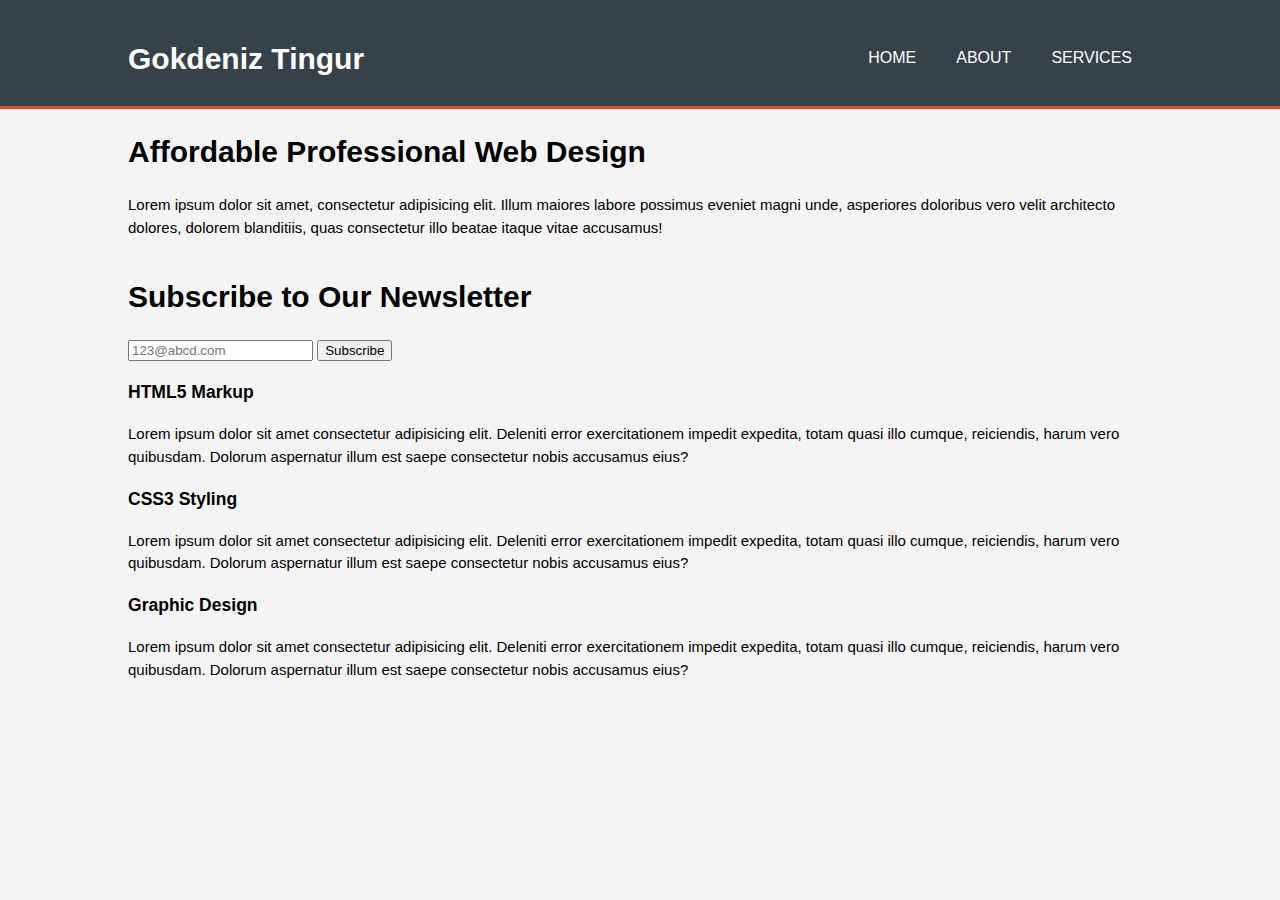
==== index.html @ 31f8b9bc "First Version" ====
<!DOCTYPE html>
<html lang="en">
<head>
    <meta charset="UTF-8">
    <meta name="viewport" content="width=device-width, initial-scale=1.0">

    <meta name="author" content="Gokdeniz Tingur">
    <title>Document</title>
    <link rel="stylesheet" href="./css/style.css">
</head>
<body>
    <header>
        <div class="container"> 
            <div id="branding">
                <h1>Gokdeniz Tingur</h1>
            </div>
            <nav>
                <ul>
                    <li><a href="index.html">Home</a></li>
                    <li><a href="index.html">About</a></li>
                    <li><a href="index.html">Services</a></li>
                </ul>
            </nav>
        </div>
    </header>
    <section id="showcase">
        <div class="container">
            <h1>Affordable Professional Web Design</h1>
            <p>Lorem ipsum dolor sit amet, consectetur adipisicing elit. Illum maiores labore possimus eveniet magni unde, asperiores doloribus vero velit architecto dolores, dolorem blanditiis, quas consectetur illo beatae itaque vitae accusamus!</p>
        </div>
    </section>

    <section id="newsletter">
        <div class="container">
            <h1>Subscribe to Our Newsletter</h1>
            <form>
                <input type="email" placeholder="123@abcd.com">
                <button type="sbmit" class="button_1">Subscribe</button>
            </form>
        </div>

    </section>

    <section id="boxes">
        <div class="container">
            <div class="box">
                <h3>HTML5 Markup</h3>
                <p>Lorem ipsum dolor sit amet consectetur adipisicing elit. Deleniti error exercitationem impedit expedita, totam quasi illo cumque, reiciendis, harum vero quibusdam. Dolorum aspernatur illum est saepe consectetur nobis accusamus eius?</p>
            </div>
            <div class="box">
                <h3>CSS3 Styling</h3>
                <p>Lorem ipsum dolor sit amet consectetur adipisicing elit. Deleniti error exercitationem impedit expedita, totam quasi illo cumque, reiciendis, harum vero quibusdam. Dolorum aspernatur illum est saepe consectetur nobis accusamus eius?</p>
            </div>
            <div class="box">
                <h3>Graphic Design</h3>
                <p>Lorem ipsum dolor sit amet consectetur adipisicing elit. Deleniti error exercitationem impedit expedita, totam quasi illo cumque, reiciendis, harum vero quibusdam. Dolorum aspernatur illum est saepe consectetur nobis accusamus eius?</p>
            </div>
        </div>
    </section>
</body>
</html>
---- css/style.css ----
body{
    font: 15px/1.5 Arial, Helvetica, sans-serif;
    padding: 0;
    margin: 0;
    background-color: #f4f4f4;
}

.container{
    width: 80%;
    margin: auto;
    overflow:hidden;
}

ul{
    margin:0;
    padding:0;
}

header{
    background: #35424a;
    color:#ffffffff;
    padding-top:36px;
    min-height: 70px;
    border-bottom: #e8491d 3px solid;
}


header a{
    color: #ffffffff;
    text-decoration:none;
    text-transform: uppercase;
    font-size: 16px;
}



header li{
    float:left;
    display: inline;
    padding: 0 20px 0 20px;
}

header #branding{
    float:left;
}

header #branding h1{
    margin:0;
}

header nav{
    float:right;
    margin-top:10px;
}
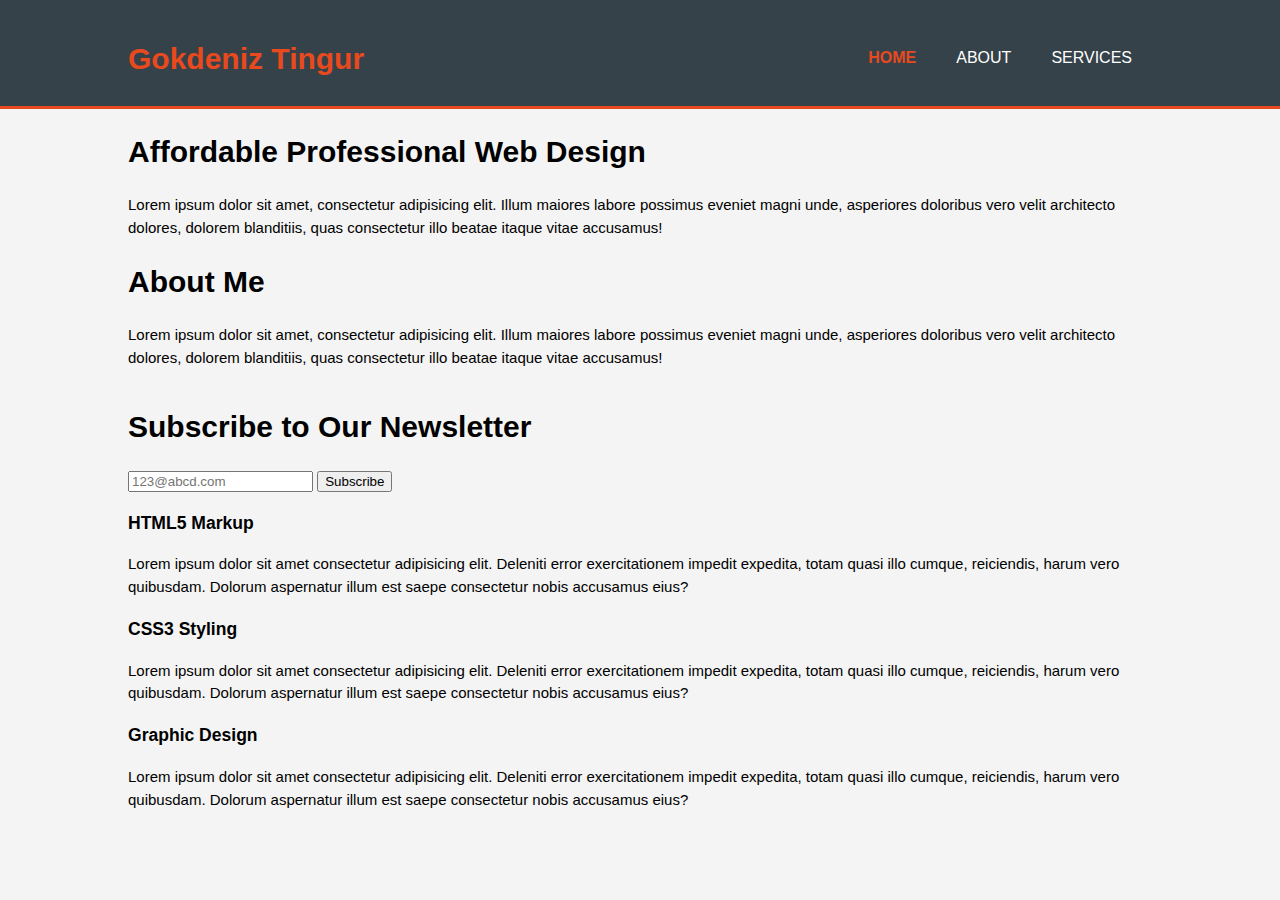
==== commit 4ef2afda: "Added About me section and made improvements to nav" ====
--- a/index.html
+++ b/index.html
@@ -16,7 +16,7 @@
             </div>
             <nav>
                 <ul>
-                    <li><a href="index.html">Home</a></li>
+                    <li class="current"><a href="index.html">Home</a></li>
                     <li><a href="index.html">About</a></li>
                     <li><a href="index.html">Services</a></li>
                 </ul>
@@ -27,7 +27,10 @@
         <div class="container">
             <h1>Affordable Professional Web Design</h1>
             <p>Lorem ipsum dolor sit amet, consectetur adipisicing elit. Illum maiores labore possimus eveniet magni unde, asperiores doloribus vero velit architecto dolores, dolorem blanditiis, quas consectetur illo beatae itaque vitae accusamus!</p>
+            <h1>About Me</h1>
+            <p>Lorem ipsum dolor sit amet, consectetur adipisicing elit. Illum maiores labore possimus eveniet magni unde, asperiores doloribus vero velit architecto dolores, dolorem blanditiis, quas consectetur illo beatae itaque vitae accusamus!</p>
         </div>
+        
     </section>
 
     <section id="newsletter">
--- a/css/style.css
+++ b/css/style.css
@@ -46,6 +46,7 @@
 
 header #branding h1{
     margin:0;
+    color: #e8491d;
 }
 
 header nav{
@@ -53,3 +54,7 @@
     margin-top:10px;
 }
 
+header .current a{
+    color: #e8491d;
+    font-weight: bold;
+}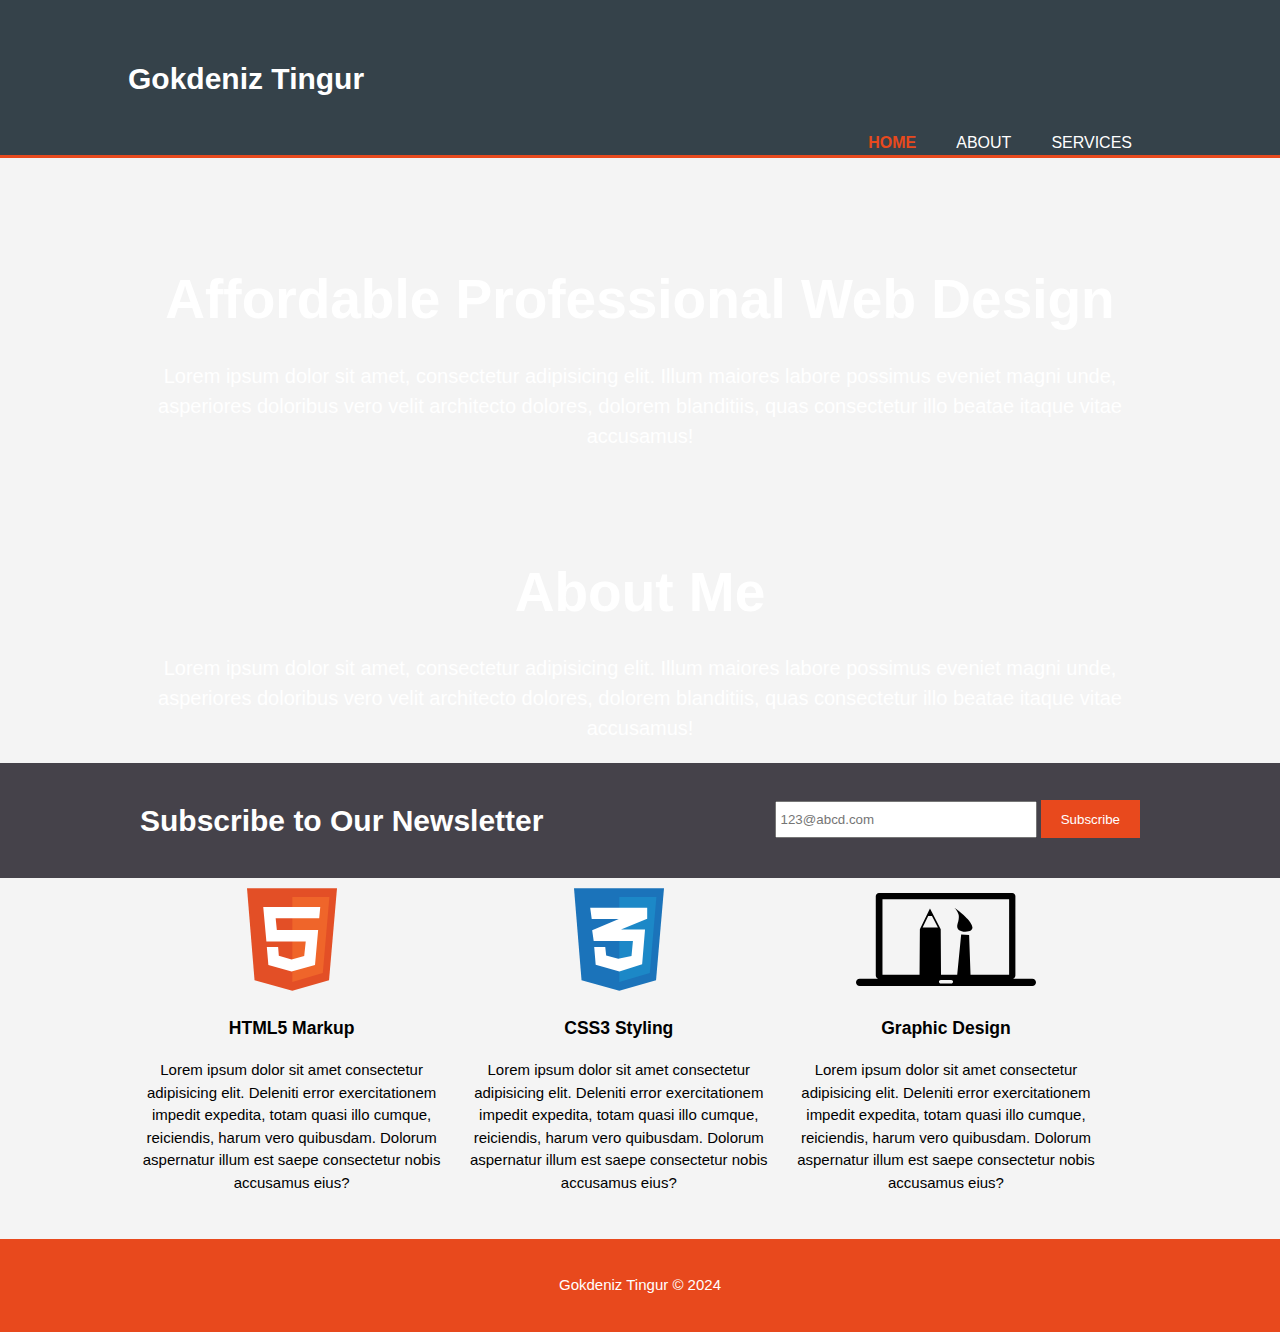
==== commit 83cd91fc: "Added about and services html, made improvements" ====
--- a/index.html
+++ b/index.html
@@ -5,7 +5,7 @@
     <meta name="viewport" content="width=device-width, initial-scale=1.0">
 
     <meta name="author" content="Gokdeniz Tingur">
-    <title>Document</title>
+    <title>Gokdeniz Tingur | Home</title>
     <link rel="stylesheet" href="./css/style.css">
 </head>
 <body>
@@ -25,10 +25,14 @@
     </header>
     <section id="showcase">
         <div class="container">
+            <div>
             <h1>Affordable Professional Web Design</h1>
             <p>Lorem ipsum dolor sit amet, consectetur adipisicing elit. Illum maiores labore possimus eveniet magni unde, asperiores doloribus vero velit architecto dolores, dolorem blanditiis, quas consectetur illo beatae itaque vitae accusamus!</p>
             <h1>About Me</h1>
+            </div>
+            <div>
             <p>Lorem ipsum dolor sit amet, consectetur adipisicing elit. Illum maiores labore possimus eveniet magni unde, asperiores doloribus vero velit architecto dolores, dolorem blanditiis, quas consectetur illo beatae itaque vitae accusamus!</p>
+            </div>
         </div>
         
     </section>
@@ -46,19 +50,27 @@
 
     <section id="boxes">
         <div class="container">
+            
             <div class="box">
+                <img src="./css/img/html-1.svg">
                 <h3>HTML5 Markup</h3>
                 <p>Lorem ipsum dolor sit amet consectetur adipisicing elit. Deleniti error exercitationem impedit expedita, totam quasi illo cumque, reiciendis, harum vero quibusdam. Dolorum aspernatur illum est saepe consectetur nobis accusamus eius?</p>
             </div>
+            
             <div class="box">
+                <img src="./css/img/css-3.svg">
                 <h3>CSS3 Styling</h3>
                 <p>Lorem ipsum dolor sit amet consectetur adipisicing elit. Deleniti error exercitationem impedit expedita, totam quasi illo cumque, reiciendis, harum vero quibusdam. Dolorum aspernatur illum est saepe consectetur nobis accusamus eius?</p>
             </div>
             <div class="box">
+                <img id="graphic-design"src="./css/img/graphic-design-icon.svg">
                 <h3>Graphic Design</h3>
                 <p>Lorem ipsum dolor sit amet consectetur adipisicing elit. Deleniti error exercitationem impedit expedita, totam quasi illo cumque, reiciendis, harum vero quibusdam. Dolorum aspernatur illum est saepe consectetur nobis accusamus eius?</p>
             </div>
         </div>
     </section>
+    <footer>
+        <p>Gokdeniz Tingur &copy; 2024</p>
+    </footer>
 </body>
 </html>--- a/css/style.css
+++ b/css/style.css
@@ -14,6 +14,28 @@
 ul{
     margin:0;
     padding:0;
+}
+
+.button_1{
+    height:38px;
+    background:#e8491d;
+    border:0;
+    padding-left:20px;
+    padding-right:20px;
+    color: #ffffffff;
+    
+}
+.button_1:hover{
+    cursor: pointer;
+}
+
+.dark{
+    padding:15px;
+    background: #35424a;
+    color: #ffffffff;
+    margin-top: 10px;
+    margin-bottom: 10px;
+
 }
 
 header{
@@ -40,11 +62,11 @@
     padding: 0 20px 0 20px;
 }
 
-header #branding{
+header#branding{
     float:left;
 }
 
-header #branding h1{
+header#branding h1{
     margin:0;
     color: #e8491d;
 }
@@ -57,4 +79,87 @@
 header .current a{
     color: #e8491d;
     font-weight: bold;
+}
+
+/*showcase*/
+
+#showcase{
+    min-height: 400px;
+    background: url(./img/graph2x.png) no-repeat ;
+    background-size: cover;
+    text-align:center;
+    color: #ffffffff;
+}
+
+
+#showcase h1{
+    margin-top: 100px;
+    font-size: 55px;
+    margin-bottom:10px;
+}
+
+#showcase p{
+    font-size:20px;
+}
+
+
+
+#newsletter{
+    padding:15px;
+    color:#ffffffff;
+    background-color: #45424a;
+}
+
+#newsletter h1{
+    float:left;
+}
+
+#newsletter form{
+    float:right;
+    margin-top:22px;
+}
+
+#newsletter input[type="email"]{
+    padding:4px;
+    height:25px;
+    width:250px;
+}
+
+#boxes{
+    margin: top 10px;
+}
+
+#boxes .box{
+    float:left;
+    text-align: center;
+    width: 30%;
+    padding:10px;
+}
+
+#boxes .box img{
+    width: 90px;
+}
+
+#boxes .box #graphic-design{
+    width: 180px;
+    height: 103px;
+}
+
+aside#sidebar{
+    float: right;
+    width: 30%;
+    margin-top: 10px;
+}
+
+article#main-col{
+    float:left;
+    width:65%;
+}
+
+footer{
+    padding:20px;
+    margin-top:20px;
+    color:#ffffffff;
+    background-color:#e8491d;
+    text-align: center;
 }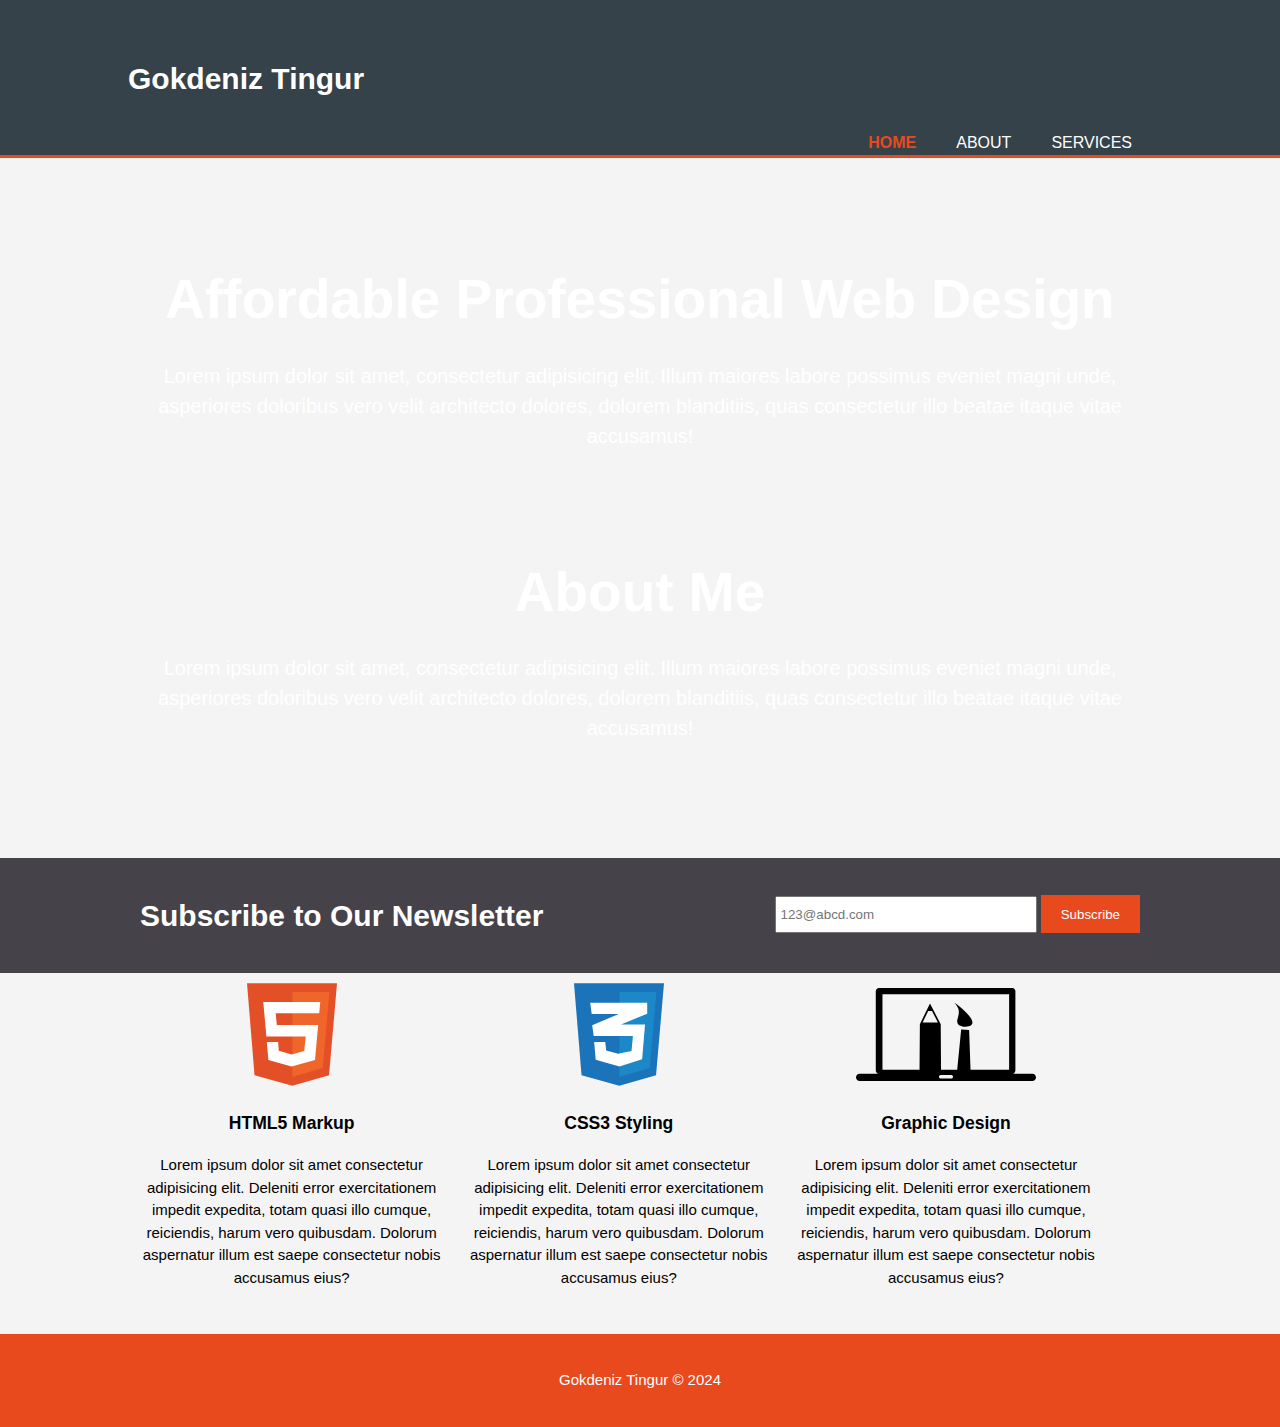
==== commit 16b83ae1: "Added about and services html, made improvements" ====
--- a/index.html
+++ b/index.html
@@ -17,8 +17,8 @@
             <nav>
                 <ul>
                     <li class="current"><a href="index.html">Home</a></li>
-                    <li><a href="index.html">About</a></li>
-                    <li><a href="index.html">Services</a></li>
+                    <li><a href="about.html">About</a></li>
+                    <li><a href="services.html">Services</a></li>
                 </ul>
             </nav>
         </div>
--- a/css/style.css
+++ b/css/style.css
@@ -84,11 +84,12 @@
 /*showcase*/
 
 #showcase{
-    min-height: 400px;
+    min-height: 700px;
     background: url(./img/graph2x.png) no-repeat ;
     background-size: cover;
     text-align:center;
     color: #ffffffff;
+    background-position: center;
 }
 
 
@@ -154,6 +155,14 @@
 article#main-col{
     float:left;
     width:65%;
+}
+
+ul#services li{
+    list-style:none;
+    padding:20px;
+    border:#cccccc solid 3px;
+    margin-bottom:5px;
+    background: #e6e6e6;
 }
 
 footer{
@@ -162,4 +171,37 @@
     color:#ffffffff;
     background-color:#e8491d;
     text-align: center;
+}
+
+@media(max-width: 768px){
+    header #branding,
+    header nav,
+    header nav li,
+    #newsletter h1,
+    #newsletter form
+    #boxes .box,
+    article#main-col,
+    aside#sidebar{
+        float:none;
+        text-align:center;
+        width:100%;
+    }
+
+    header{
+        padding-bottom:20px;
+    }
+
+    #showcase h1{
+        margin-top:40px;
+    }
+
+    #newsletter button, .quote button{
+        display:block;
+        width:100%;
+    }
+
+    #newsletter form input[type="email"], .quote textarea{
+        width:100%;
+        margin-bottom:5px;
+    }
 }